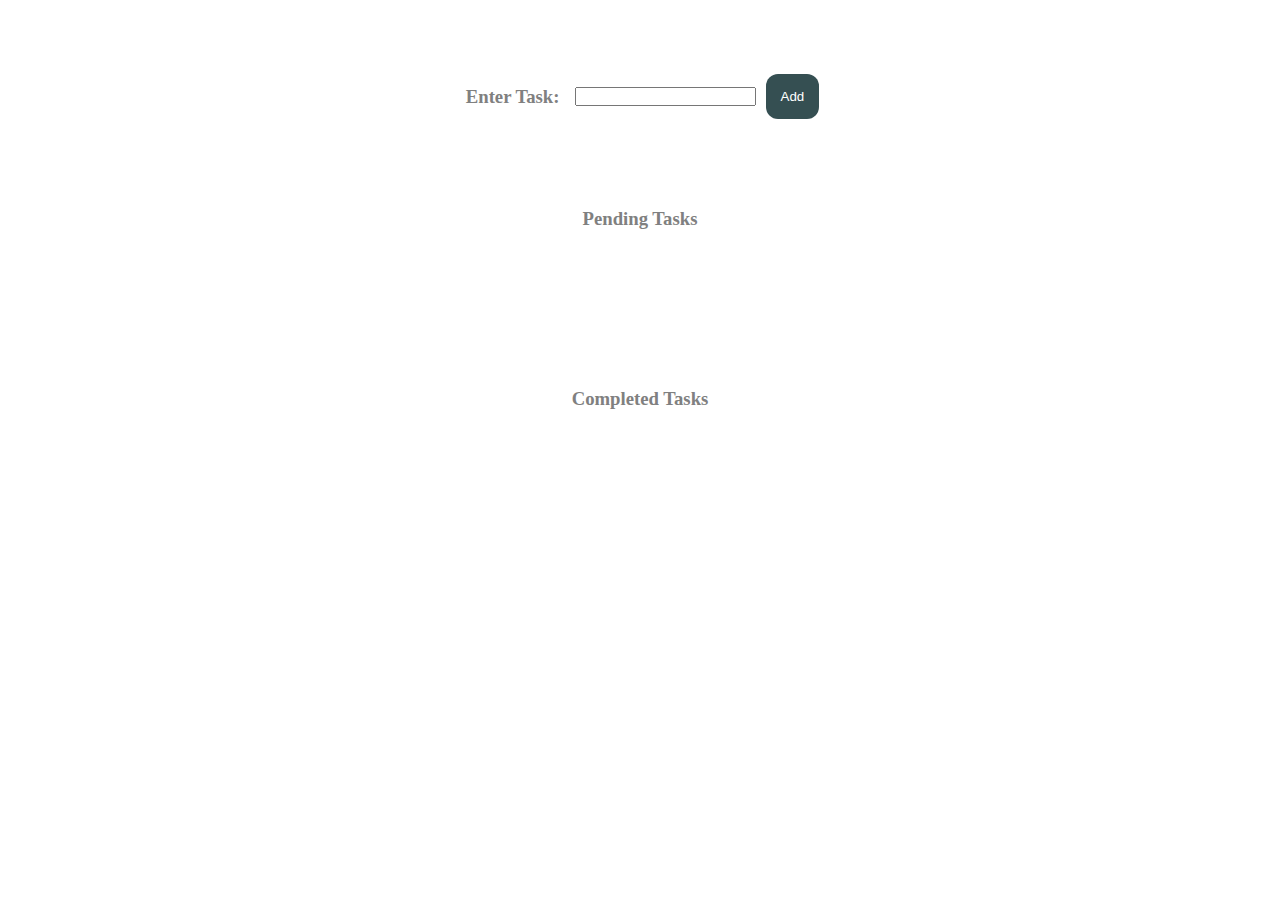
==== Week4/Day2/index.html @ 20d8cc9c "Day2 Assignment" ====
<!DOCTYPE html>
<html lang="en">
    <head>
        <meta charset="UTF-8">
        <meta name="viewport" content="width=device-width" initial-scale='1.0' maximum-scale='1.0'>
        <link rel="stylesheet" href="styles.css">
        <title>To Do List</title>
    </head>
    <body>
        <main>
            <nav id="enterTasks">
                <h3>Enter Task:</h3>
                <input type="text" id="taskTitleInput">
                <button id="addTask">Add</button>
            </nav>
            <div id="pendingTasks">
                <h3>Pending Tasks</h3>
            </div>
            <div id="completedTasks">
                <h3>Completed Tasks</h3>
            </div>
        </main>
    </body>
    <script src = "app.js"></script>
</html>
---- Week4/Day2/styles.css ----
* {
    margin: 0;
    padding: 0;
    box-sizing: border-box;
    }

html {
    color: grey;
}

main {
    display: flex;
    flex-direction: column;
    justify-content: space-around;
    text-align: center;
}

#enterTasks {
    display: flex;
    margin: auto;
    padding: 5%;
    padding-bottom: 0;
    align-items: center;
}

#enterTasks button {
    margin: 10px;
}

#pendingTasks, #completedTasks {
    display: flex;
    flex-direction: column;
    margin: auto;
    padding: 5%;
}

#pendingTasks div, #completedTasks div {
    padding: 15px;
    color: white;
    display: flex;
    align-items: center;
    margin: 5px;
}

h3 {
    padding: 10px;
    margin: 5px;
}

#pendingTasks > div > h3, #completedTasks > div > h3 {
    width: 100%;
}

.task {
    display: flex;
    background-color: #52796F;
}

button {
    background-color: #354F52;
    border: none;
    color: white;
    padding: 15px;
    border-radius: 12px;
}
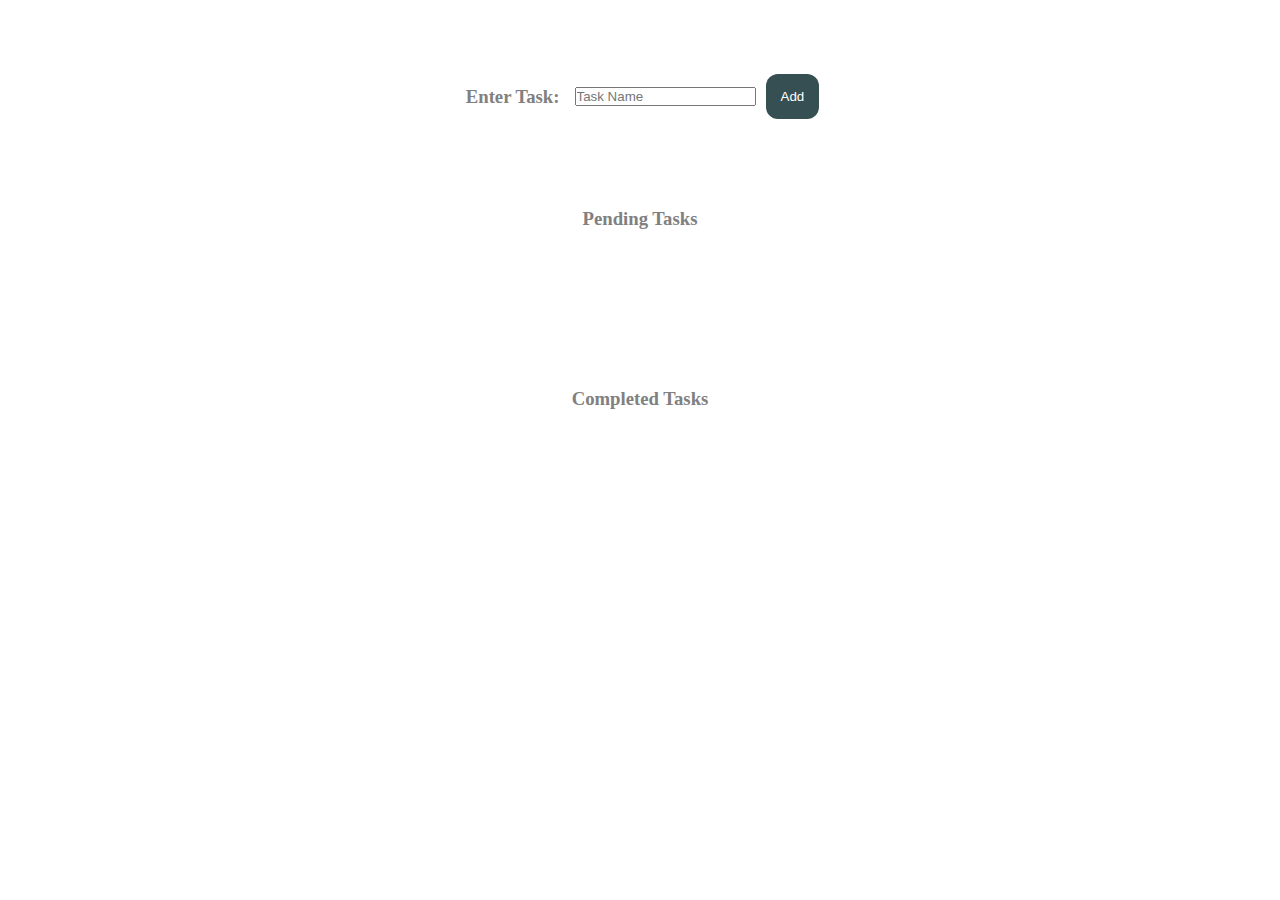
==== commit 2e9d0dda: "NewsApp and Readme styling" ====
--- a/Week4/Day2/index.html
+++ b/Week4/Day2/index.html
@@ -10,7 +10,7 @@
         <main>
             <nav id="enterTasks">
                 <h3>Enter Task:</h3>
-                <input type="text" id="taskTitleInput">
+                <input type="text" id="taskTitleInput" placeholder="Task Name">
                 <button id="addTask">Add</button>
             </nav>
             <div id="pendingTasks">
--- a/Week4/Day2/styles.css
+++ b/Week4/Day2/styles.css
@@ -56,6 +56,10 @@
     background-color: #52796F;
 }
 
+#completedTasks .task {
+    background-color: #7A9E7E;
+}
+
 button {
     background-color: #354F52;
     border: none;
